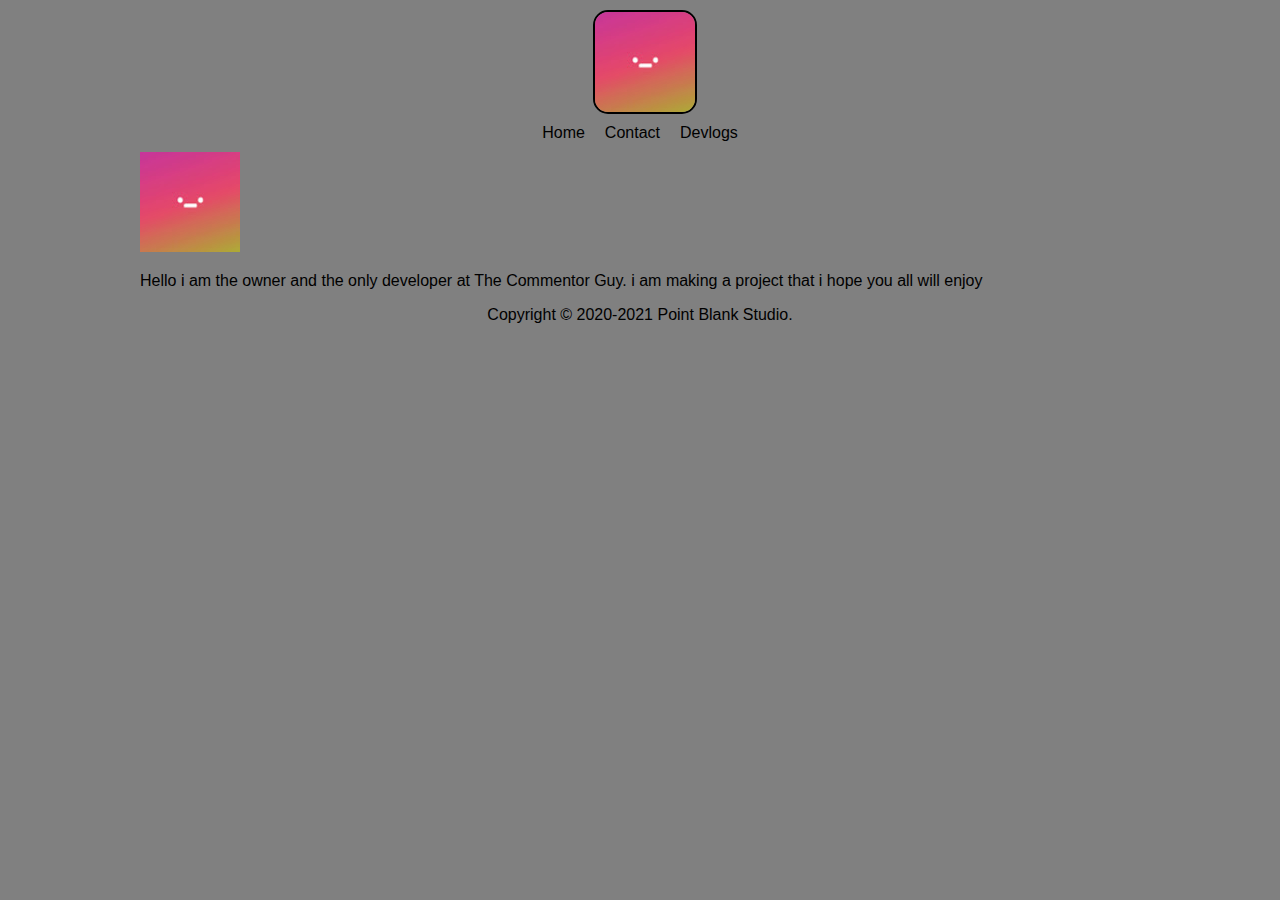
==== about.html @ 4236b13b "web page" ====
<!DOCTYPE html>
<html lang="en">
<head>
    <meta charset="UTF-8">
    <meta name="viewport" content="width=device-width, initial-scale=1.0">

    <link rel="stylesheet" type="text/css" href="css/style.css">
    <title>About Page</title>
</head>
<body>
    <header>
        <div class="logo">
            <img src="icon.jpg" alt="Blogcaptionlogo">
        </div>
        <nav>
            <a href="index.html">Home</a>
            <a href="social.html">Contact</a>
            <a href="Devlog.html">Devlogs</a>
        </nav>
    </header>
    <footer>
        <img src="icon.jpg" alt="Blogcaptionlogo">
        <p>Hello i am the owner and the only developer at The Commentor Guy. i am making a project that i hope you all will enjoy</p>
        <p align="center">Copyright &copy; 2020-2021 Point Blank Studio.</p>
    </footer>
</body>
</html>
---- css/style.css ----
body{
    max-width: 1000px;
    display: block;
    float: none;
    margin: auto;
    background-color: gray;
}

.logo{
    display: flex;
    justify-content: center;
    align-items: center;
}

.logo img{
    border: 2px solid black;
    border-radius: 15px;
    margin: 10px 0 0 10px;
}

h1, h2, h3, h4, h5, h6{
    font-family: 'Roboto', sans-serif;
}

p{
    font-family: 'Roboto', sans-serif;
}

a{
    font-family: 'Roboto', sans-serif;
}

nav{
    display: flex;
    justify-content: center;
    align-items: center;
}

nav a{
    text-decoration: none;
    color: black;
    padding: 10px;
}

nav a:hover{
    color: blue;
}

footer{
    display: inline-block;
    width: 100%;
}

.logo img:hover{
    box-shadow: 0 10px 10px 0 black;

}
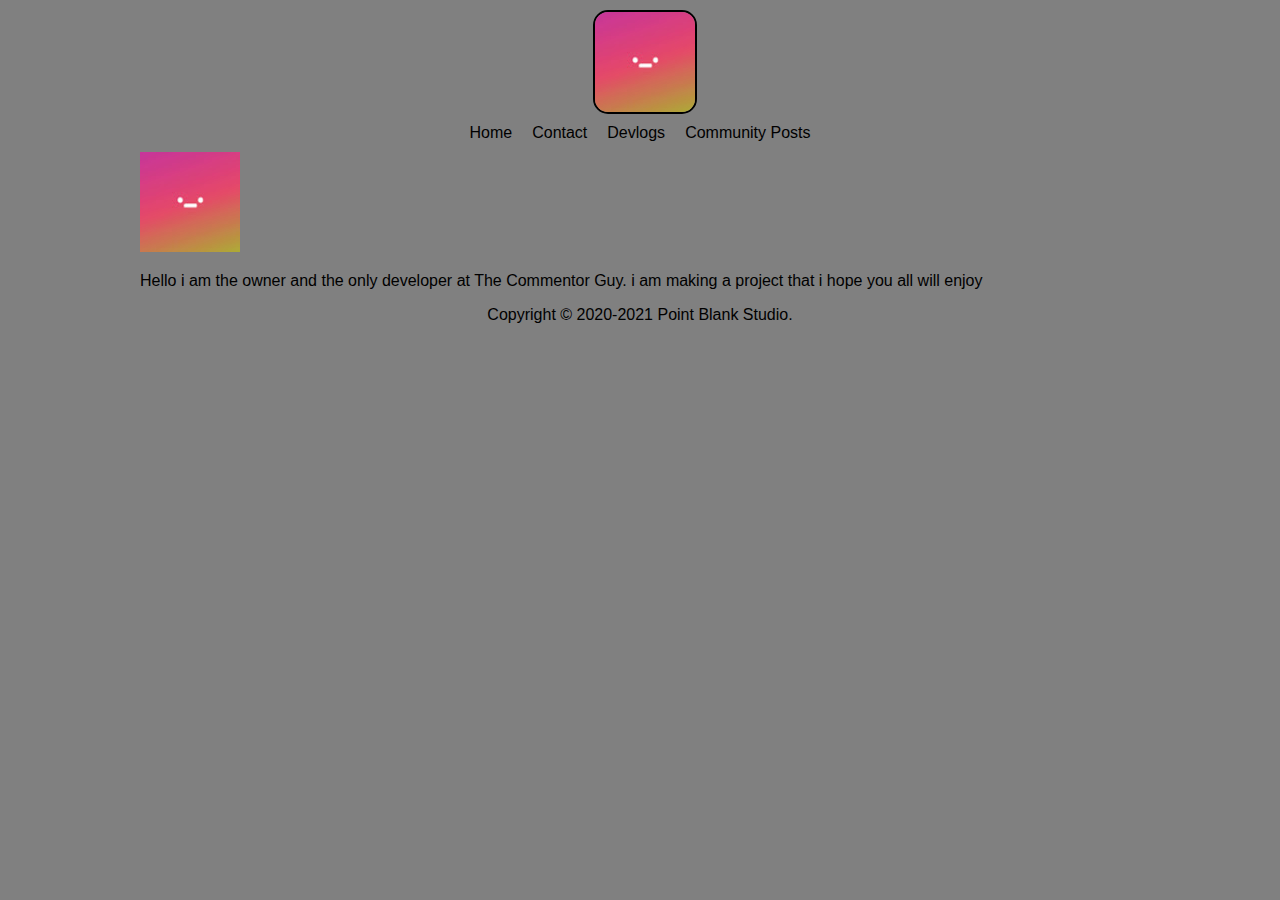
==== commit 01a702f1: "update" ====
--- a/about.html
+++ b/about.html
@@ -16,6 +16,7 @@
             <a href="index.html">Home</a>
             <a href="social.html">Contact</a>
             <a href="Devlog.html">Devlogs</a>
+            <a href="Community.html">Community Posts</a>
         </nav>
     </header>
     <footer>
